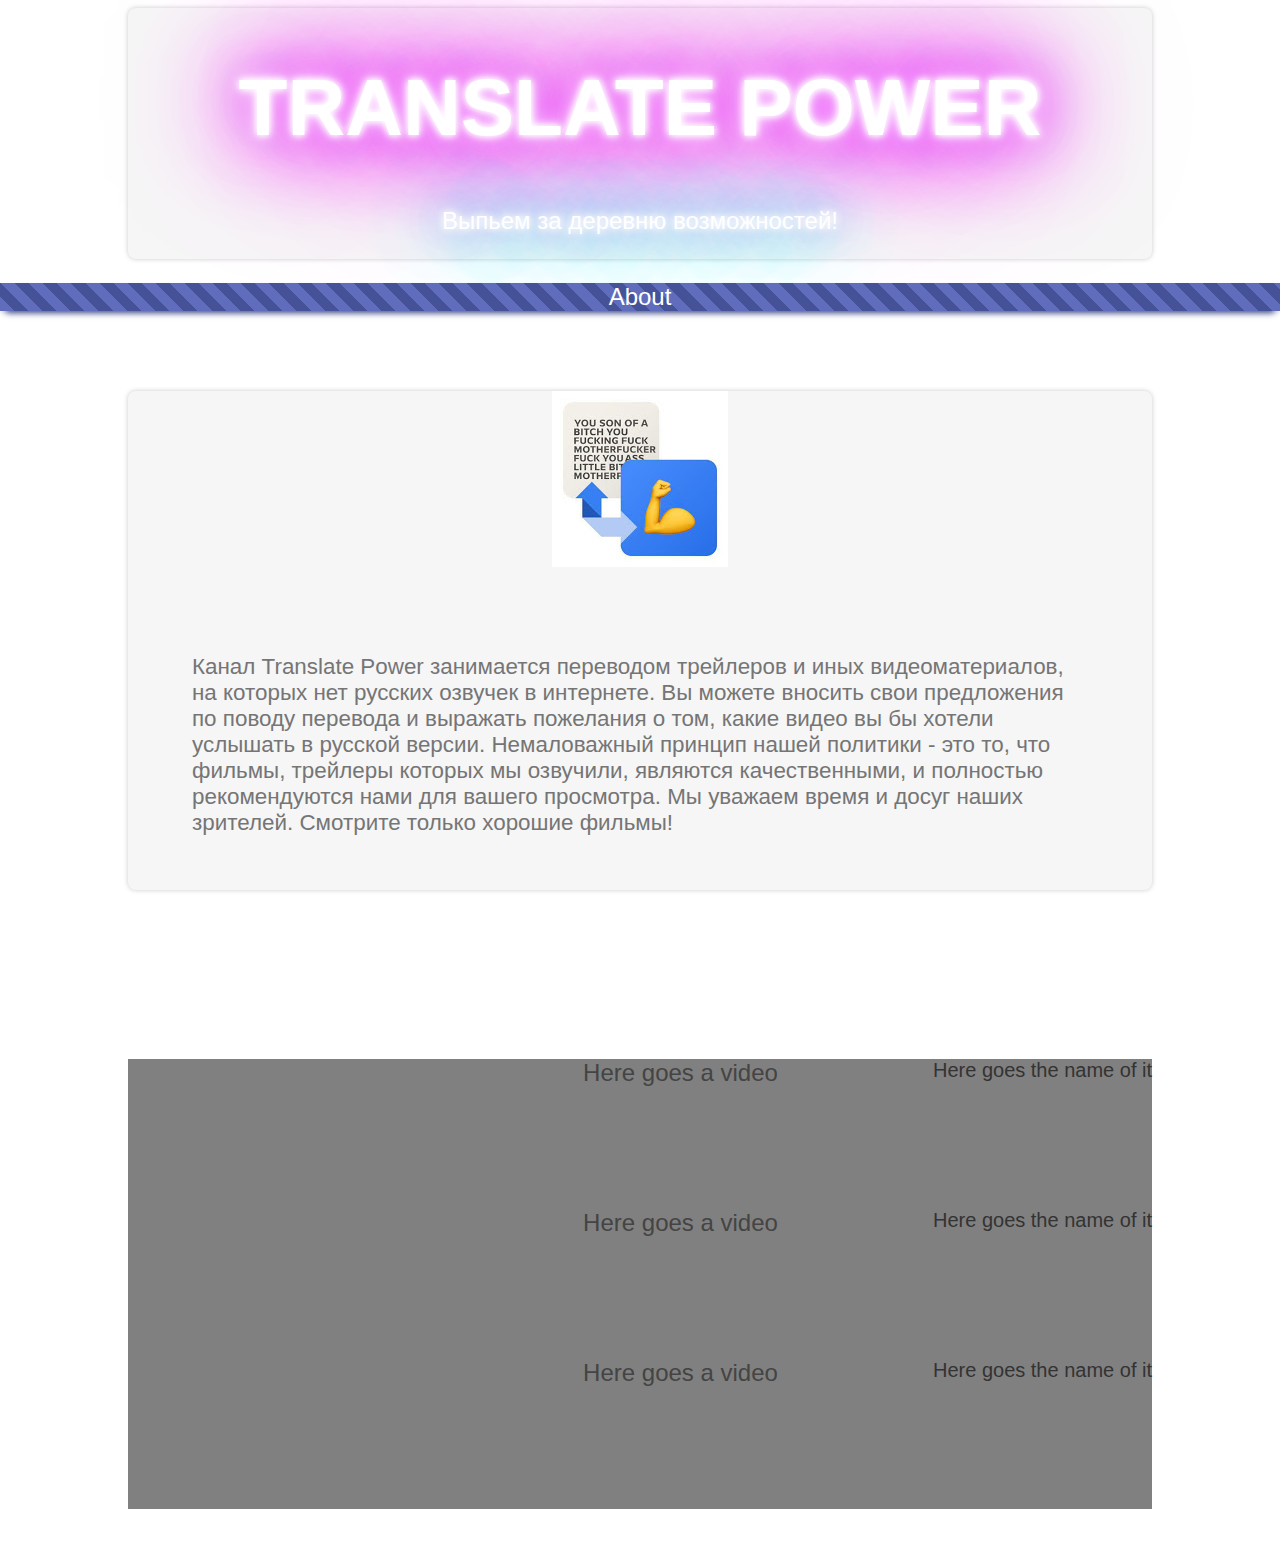
==== translate_power/ver_2/index.html @ 66e13dc5 "Add files via upload" ====
<!DOCTYPE html>
<html lang="en">
<head>
	<meta charset="utf-8">
	<meta name="viewport" content="width=device-width, initial-scale=1.0">
	<meta http-equiv="X-UA-Compatible" content="ie=edge">
	
	<!-- css -->
	<link href="css/styles.css" rel="stylesheet">
	<link href="normalize.css" rel="stylesheet">
	
	<!-- fonts -->
	<link rel="preconnect" href="https://fonts.gstatic.com">
	<link href="https://fonts.googleapis.com/css2?family=Orbitron&display=swap" rel="stylesheet">

	<!-- scripts -->
	<!--<script defer src="script.js"></script>-->
	<title>Translate Power</title>
</head>
<body>

	<header>
		<div class="container row">
			<div class="content dark-body">
				<h1 class="title pulsate">
					Translate Power
				</h1>
				<h3 class="sub-title">
					Выпьем за деревню возможностей!
				</h3>
			</div>
		</div>				
		<div class="light-header grid">
			<div class="content box-outlined">
				<h3 class="sub-title-2">
					About
				</h3>				
			</div>
		</div>
	</header>

	<main>
		<div class="container row">
			<div class="content margin-top">
				
			</div>
		</div>

		<div class="container row">
			<div class="content dark-body"> 
				<div class="brand-row">
					<img src="img/logo.jpg">
				</div>	
				<div class="about">
					<p>
						Канал Translate Power занимается переводом трейлеров и иных видеоматериалов, на которых нет русских озвучек в интернете. Вы можете вносить свои предложения по поводу перевода и выражать пожелания о том, какие видео вы бы хотели услышать в русской версии.
						Немаловажный принцип нашей политики - это то, что фильмы, трейлеры которых мы озвучили, являются качественными, и полностью рекомендуются нами для вашего просмотра. Мы уважаем время и досуг наших зрителей. Смотрите только хорошие фильмы!
					</p>
				</div>	
			</div>
		</div>

		<div class="container row">
			<div class="content brand-row">
				<div class="iframe">
					<iframe 
					 src="https://www.youtube.com/embed/EKqTamsQt64?si=FY-4DS08fE8GNV1w" title="YouTube video player" frameborder="0" allow="accelerometer; autoplay; clipboard-write; encrypted-media; gyroscope; picture-in-picture; web-share" allowfullscreen></iframe>
				</div>	
				<div class="video-item">
					
				</div>
			</div>
		</div>

		<div class="container row">
			<div class="videos-collect">
				<video>
					<source src="https://youtu.be/EM_RPNEDLOo">
				</video>
				<div class="video-item">
					Here goes a video
				</div>
				<div class="video-title">
					Here goes the name of it
				</div>
			</div>
			<div class="videos-collect">
				<video>
					<source src="https://youtu.be/EM_RPNEDLOo">
				</video>
				<div class="video-item">
					Here goes a video
				</div>
				<div class="video-title">
					Here goes the name of it
				</div>
			</div>
			<div class="videos-collect">
				<video>
					<source src="https://youtu.be/EM_RPNEDLOo">
				</video>
				<div class="video-item">
					Here goes a video
				</div>
				<div class="video-title">
					Here goes the name of it
				</div>
			</div>
		</div>
		
	</main>

	<footer>
		<div>
			
		</div>		
	</footer>

</body>
</html>
---- translate_power/ver_2/css/styles.css ----
body {
	margin: 0 auto;
	font-family: Gotham Rounded, sans-serif;
	padding-bottom: 50px;
}

.container {
	width: 80%;
    max-width: 1200px;
    margin: 0 auto;
}

.row {
    display: flex;
    flex-flow: column wrap;
}
/* content */ 

/*section after header*/
.about {
	font-size: 1.4rem;
	color: #757575;
	padding: 2rem;
	margin-top: 2rem;
	margin-right: 2rem; 
	margin-left: 2rem;
}

.top-words {
	padding: 0.5rem;
}
.dark-body {
	box-sizing: border-box;
	margin-top: 0.5rem;
	border-radius: 8px;
	background-color: #f6f6f6;
	box-shadow: 0 0 5px #cacaca;
}

#floater {
	/*width: 30%;
	height: auto;*/
	float: right;
	overflow: auto; 
}

.box-outlined {
	box-shadow: 0 2px 4px 0 rgba(0, 0, 0, 0.1);
}

/* content-continue */
.grad-body {
	background-image: linear-gradient(#606dbc, white);
	/*height: 300px;*/
	background-position: center;
	background-repeat: no-repeat;
	background-size: cover;
	background-color: white;
	color: white;
	position: relative;
	z-index: 1;
}

.margin-top {
	margin-top: 3rem;
}

.translate-item {
	grid-column: span 1;
    margin: 1rem;
    background-color: red;
}

.iframe {
	width: 100%;
	padding-bottom: 5%;
	
}

.videos-collect {
	display: flex;
    justify-content: space-between;
    gap: 15px;
    background-color: gray;
}

.video-item {
	font-size: 1.5rem;
    color: #444;
    font-weight: lighter;
}

.video-title {
	text-align: center;
    font-size: 1.25rem;
    color: #333;
    /*margin-bottom: 2rem;*/
}




/* GRAPHICAL */ 
.dark-header {
	background-image: linear-gradient(rgba(0, 0, 0, 0.6), rgba(0, 0, 0, 0.6)), url("img/Going-to-Miami.jpg");
	/*height: 300px;*/
	background-position: center;
	/*background-attachment: fixed;*/ 
	background-repeat: no-repeat;
	background-size: cover;
	background-color: #005681;
	color: white;
	position: relative;
	z-index: 1;
}

.light-header {
	color: white;
	background-color:  #606dbc;
	background: repeating-linear-gradient(
		45deg,
		#606dbc,
		#606dbc 10px,
		#465298 10px,
		#465298 20px
		);
	position: relative;
	z-index: 1;
	box-shadow: 0 8px 6px -6px #465298;
	/*margin-top: 5px; 
	margin-bottom: 5px;*/
}

.brand-row {
	display: flex;
	justify-content: center;
	align-items: center;
}

.title {
	font-size: 5rem;
	text-align: center;
	font-weight: bold;
	text-transform: uppercase;
	color: #fff;
	text-shadow:
		/* white glow */
		0 0 7px #fff,
	    0 0 10px #fff,
	    0 0 21px #fff,
	    /* pink glow */
	    0 0 42px #EA33FF,
	    0 0 82px #EA33FF,
	    0 0 92px #EA33FF,
	    0 0 102px #EA33FF,
	    0 0 151px #EA33FF; 
}
/*
@media screen and (max-width: 800px){
	.title{
		font-size: 3rem; 
	}
*/
.sub-title {
	font-size: 1.5rem;
	text-align: center;
	font-weight: normal;
	color: #fff;
	text-shadow:
		/* white glow */
		0 0 7px #fff,
	    0 0 10px #fff,
	    0 0 21px #fff,
	    /* blue glow */
	    0 0 42px #4285f4,
	    0 0 82px #4285f4,
	    0 0 92px #4285f4,
	    0 0 102px #4285f4,
	    0 0 151px #4285f4;
}

.sub-title-2 {
	font-size: 1.5rem;
	text-align: center;
	font-weight: normal;
	color: white;
}

/*
 * FORM
 */

/* Style inputs with type="text", select elements and textareas */
input[type=text], select, textarea#subject {
	width: 100%; /* Full width */
	color: #757575;
	padding: 10px; /* Some padding */ 
	border: 1px solid #ccc; /* Gray border */
	border-radius: 4px; /* Rounded borders */
	box-sizing: border-box; /* Make sure that padding and width stays in place */
	margin-top: 6px; /* Add a top margin */
	margin-bottom: 16px; /* Bottom margin */
	resize: vertical; /* Allow the user to vertically resize the textarea (not horizontally) */
}
/* Style the submit button with a specific background color etc */
input[type=submit] {
	background-color: #465298;
	color: white;
	padding: 8px;
	border: none;
	border-radius: 4px;
	cursor: pointer;
	margin: auto;
	width: 50%;
}
input[type=submit]:hover {
	background-color: #606dbc;
}
::placeholder {
	color: #C0C0C0;
}
input[type=text]:focus {
	border: 2px solid red;
}
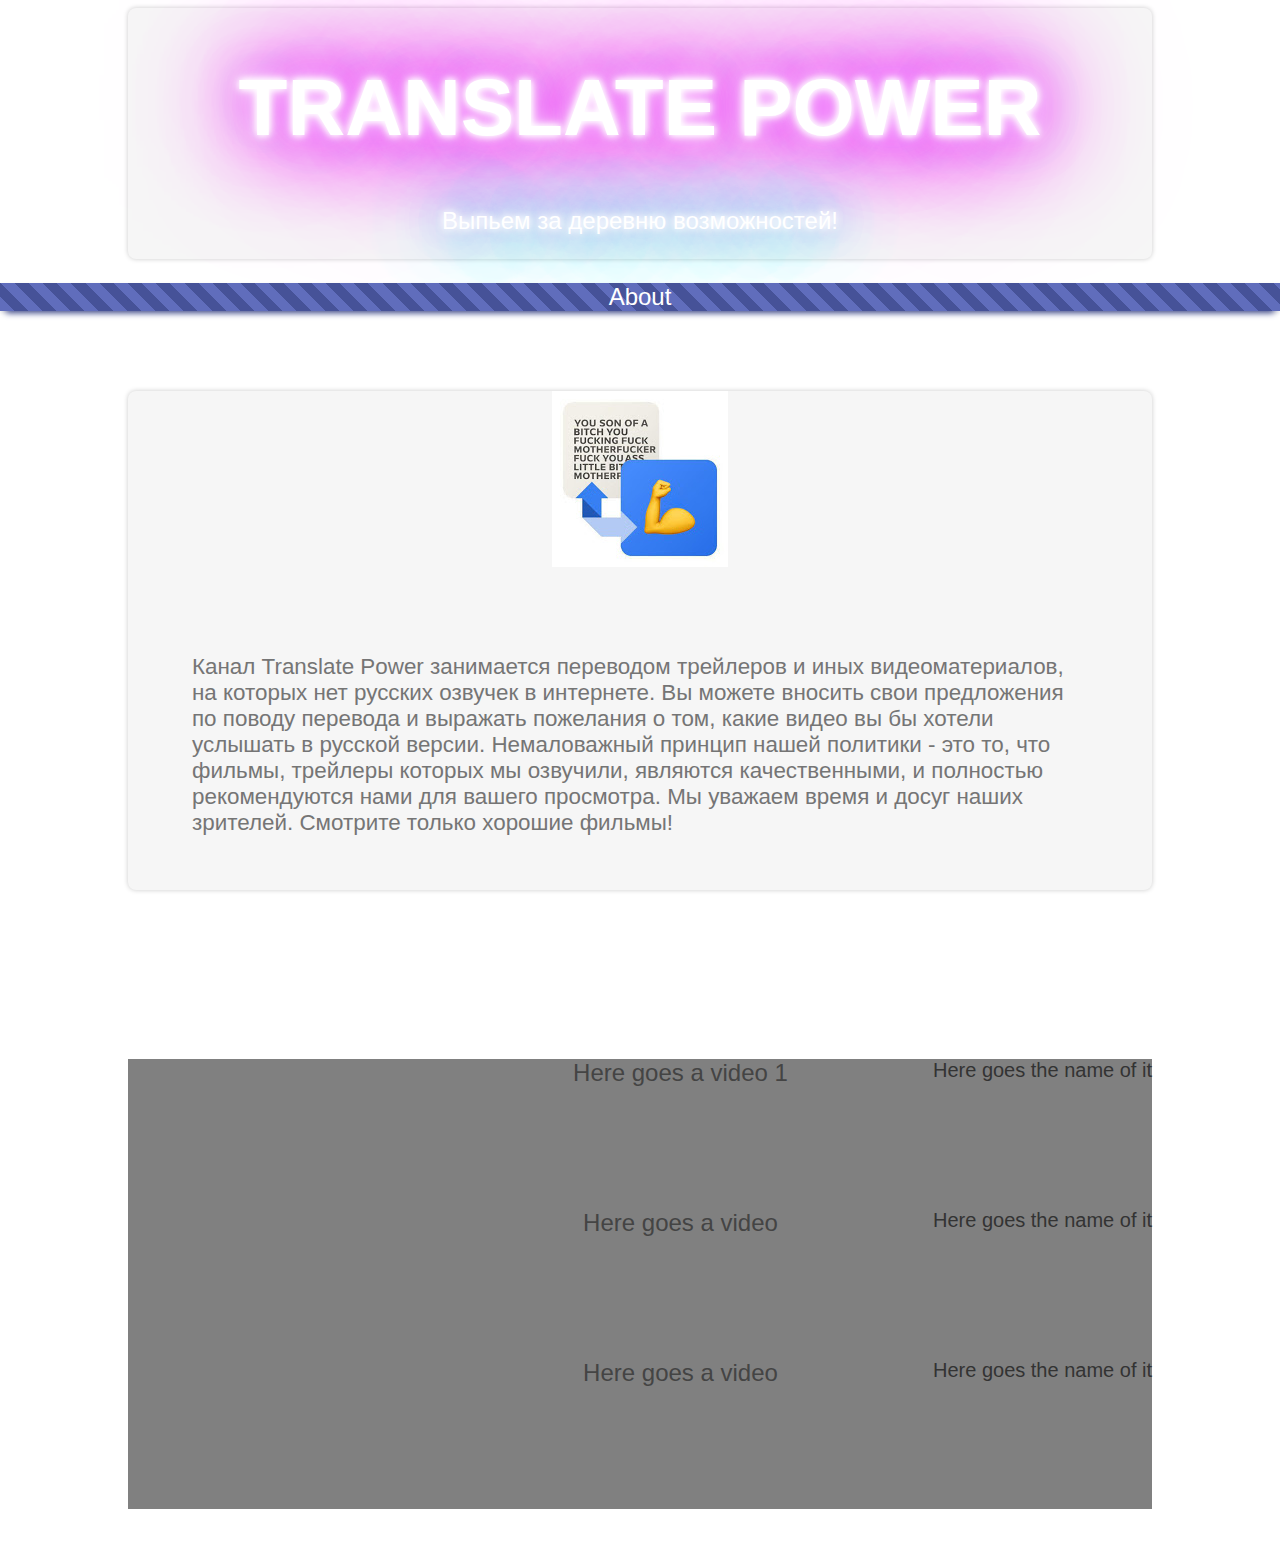
==== commit f1652b2d: "Update index.html" ====
--- a/translate_power/ver_2/index.html
+++ b/translate_power/ver_2/index.html
@@ -78,7 +78,7 @@
 					<source src="https://youtu.be/EM_RPNEDLOo">
 				</video>
 				<div class="video-item">
-					Here goes a video
+					Here goes a video 1
 				</div>
 				<div class="video-title">
 					Here goes the name of it
